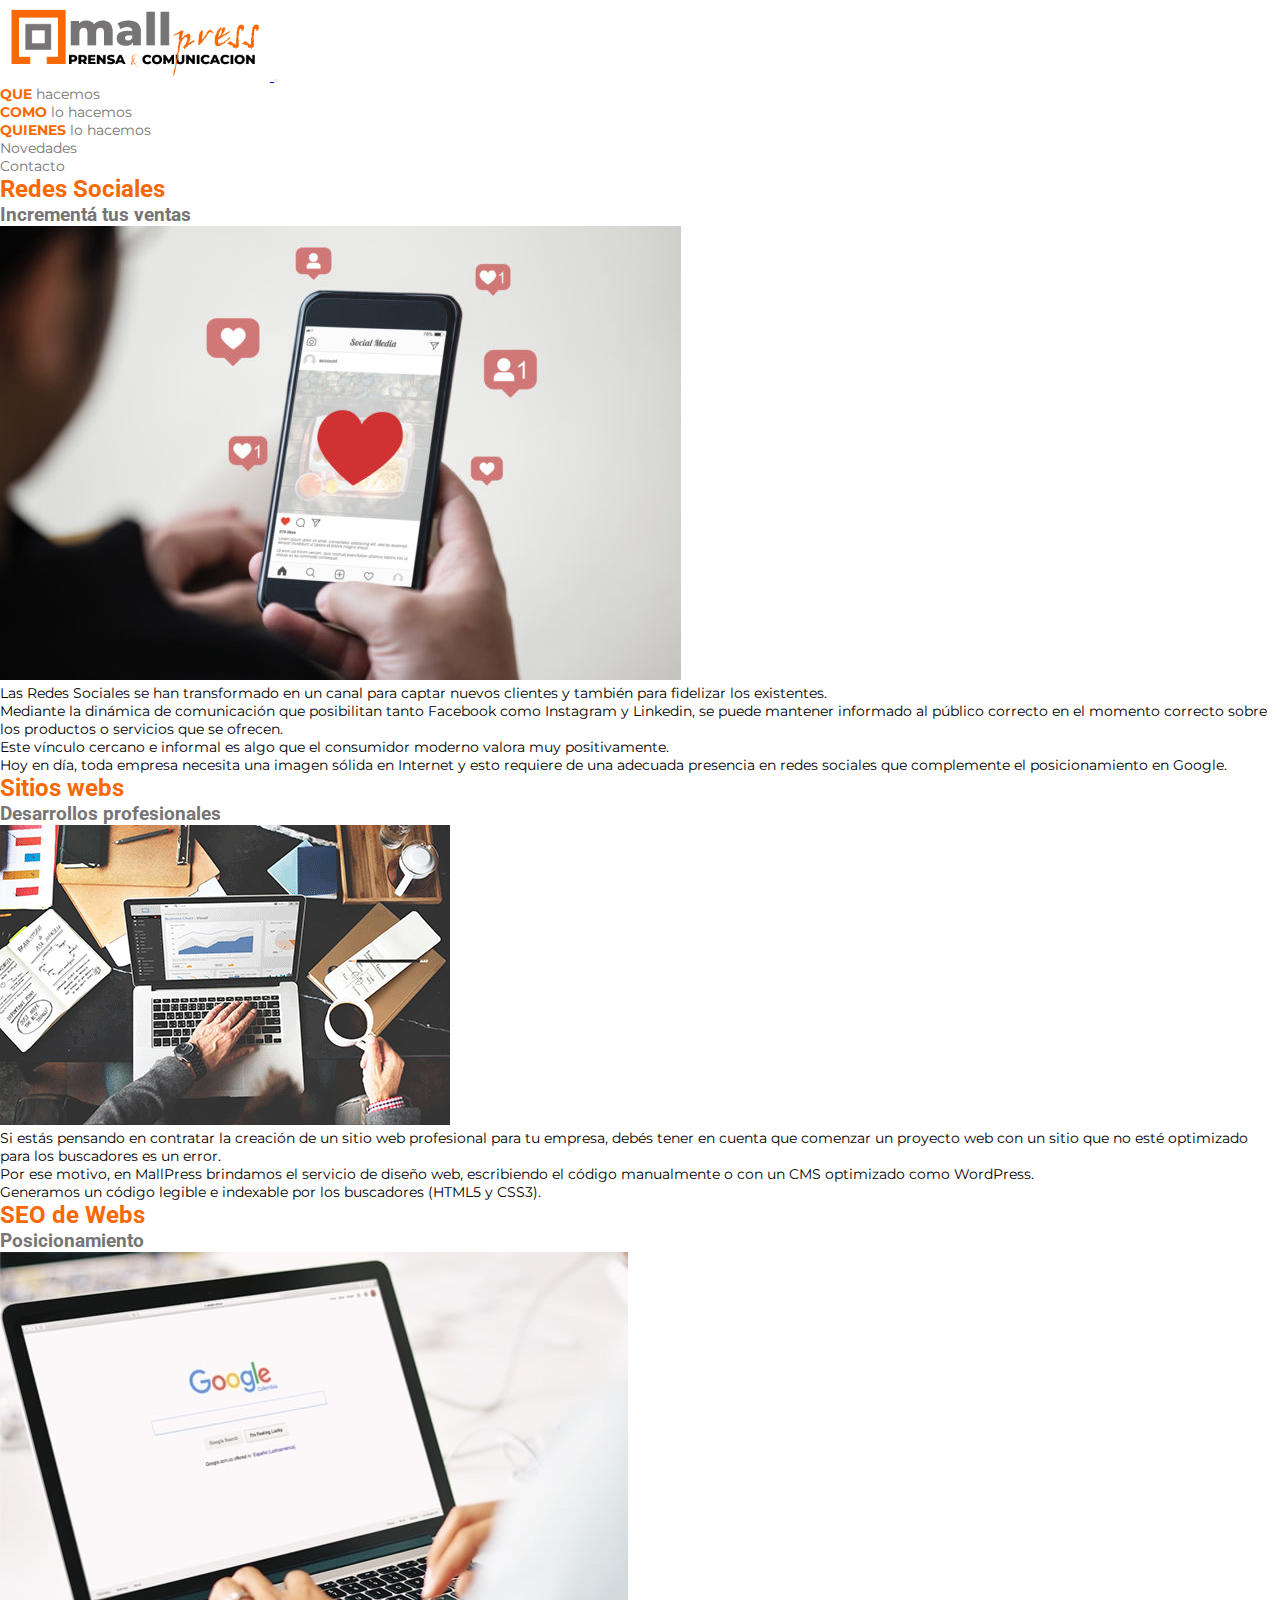
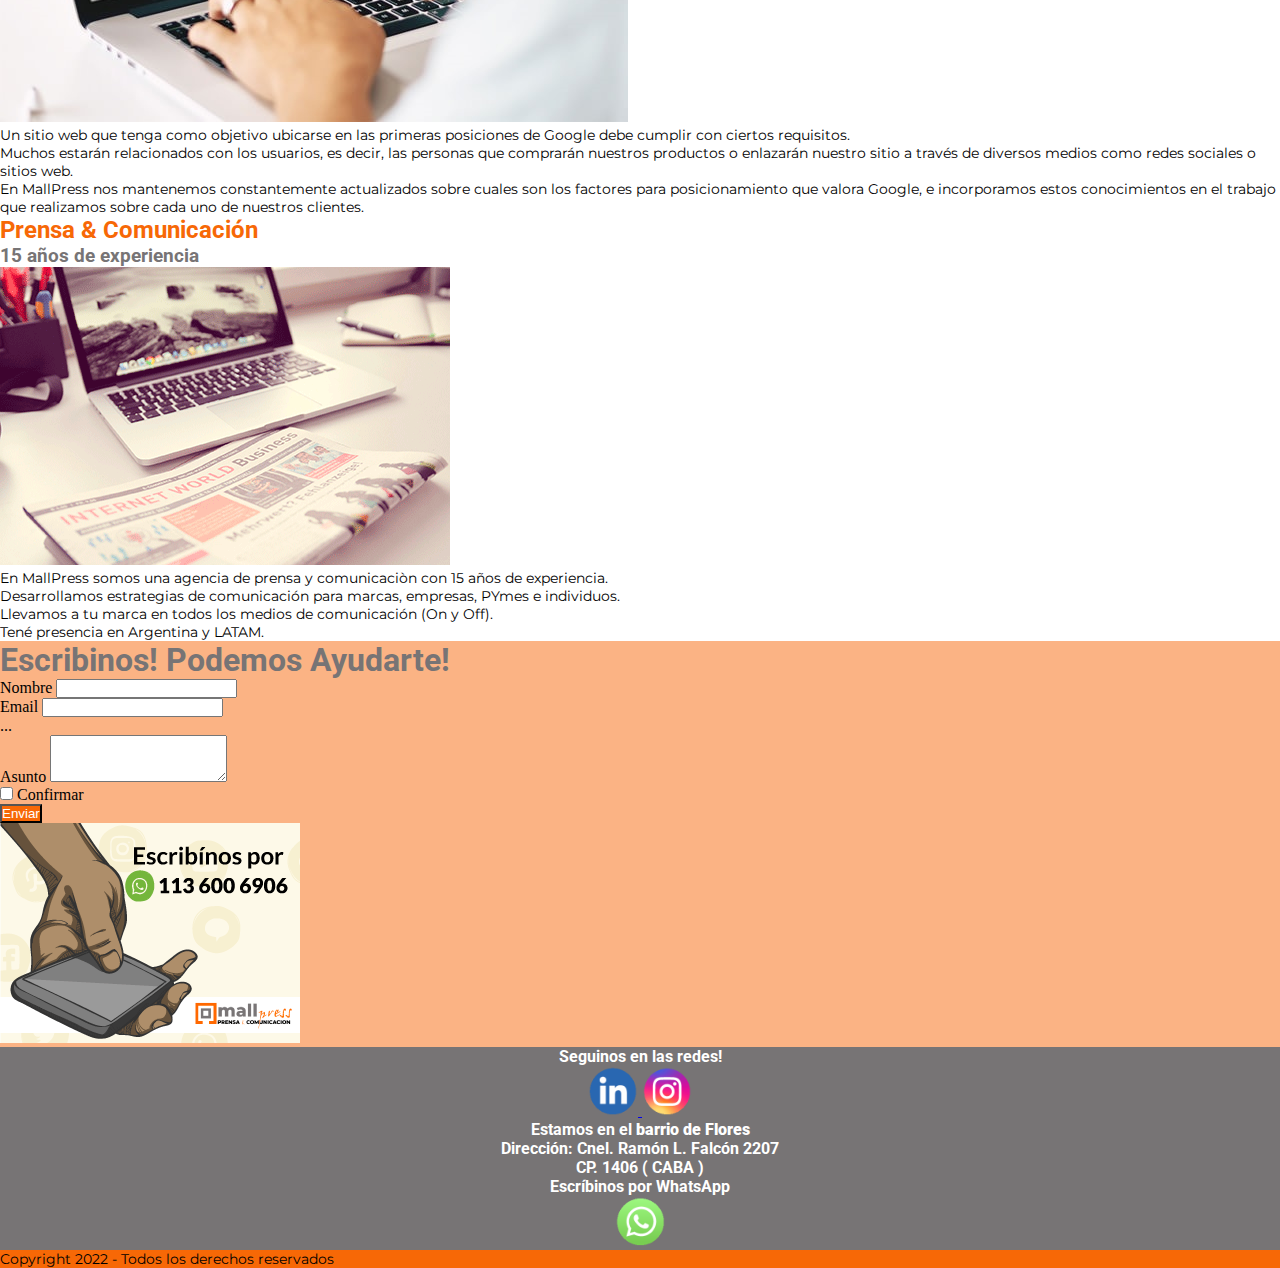
==== page/como.html @ 70190ce9 "Subida con Nota" ====
<!doctype html>
<html lang="en">
  <head>
    <!-- Required meta tags -->
    <meta charset="utf-8">
    <meta name="viewport" content="width=device-width, initial-scale=1">

    <!-- Bootstrap CSS -->
    <link href="https://cdn.jsdelivr.net/npm/bootstrap@5.0.2/dist/css/bootstrap.min.css" rel="stylesheet" integrity="sha384-EVSTQN3/azprG1Anm3QDgpJLIm9Nao0Yz1ztcQTwFspd3yD65VohhpuuCOmLASjC" crossorigin="anonymous">
    <link rel="stylesheet" href="../estilos/stlyes.css">
    <title>MallPress - Prensa & Comunicacion</title>
    <link rel="icon" type="image" href="../img/iso33.png"/>
  </head>
  <body>
    
<!-- INICIO NAV BAR -->

<nav class="navbar navbar-expand-lg navbar-light text-end sticky-top" id="navbar">
    <div class="container-fluid">
      <a class="navbar-brand" href="../index.html">
        <img src="../img/mallPress.png" alt="">
      </a>
      <button class="navbar-toggler" type="button" data-bs-toggle="collapse" data-bs-target="#navbarSupportedContent" aria-controls="navbarSupportedContent" aria-expanded="false" aria-label="Toggle navigation">
        <span class="navbar-toggler-icon"></span>
      </button>
      <div class="collapse navbar-collapse" id="navbarSupportedContent">
        <ul class="navbar-nav ms-auto mb-2 mb-lg-0">
          <li class="nav-item">
            <a class="nav-link active" aria-current="page" href="../index.html#que"><strong>QUE</strong> hacemos</a>
          </li>
          <li class="nav-item">
            <a class="nav-link" href="como.html"><strong> COMO </strong>lo hacemos</a>
          </li>
          <li class="nav-item">
            <a class="nav-link" href="quienes.html"><strong> QUIENES </strong> lo hacemos</a>
          </li>
          <li class="nav-item">
            <a class="nav-link" href="novedades.html">Novedades</a>
          </li>
          <li class="nav-item">
            <a class="nav-link" href="contacto.html">Contacto</a>
          </li>
        
        </ul>
      </div>
    </div>
  </nav>

  <!-- FINAL NAV VAR -->

    <section class="container-fluid row py-3">
        <div class="col-sm-12 col-md-6 col-lg-6">
<h3> Redes Sociales</h3>
<h4> Incrementá tus ventas </h4>
<img src="../img/redessociales.jpeg" alt="Redes Sociales" class="w-100 img-thumbnail">
<p>
    Las Redes Sociales se han transformado en un canal para captar nuevos clientes y también para fidelizar los existentes.
</p>
<p>
    Mediante la dinámica de comunicación que posibilitan tanto Facebook como Instagram y Linkedin, se puede mantener informado al público correcto en el momento correcto sobre los productos o servicios que se ofrecen. 
</p>

<p>
    Este vínculo cercano e informal es algo que el consumidor moderno valora muy positivamente. 
</p>

<p>
    Hoy en día, toda empresa necesita una imagen sólida en Internet y esto requiere de una adecuada presencia en redes sociales que complemente el posicionamiento en Google. 
</p>
        </div>

        <div class="col-sm-12 col-md-6 col-lg-6">
            <h3> Sitios webs</h3>
            <h4> Desarrollos profesionales </h4>
            <img src="../img/marketingdigital.png" alt="Sitios Webs" class="w-100 img-thumbnail">
            <p>
                Si estás pensando en contratar la creación de un sitio web profesional para tu empresa, debés tener en cuenta que comenzar un proyecto web con un sitio que no esté optimizado para los buscadores es un error.            </p>
            <p>
                Por ese motivo, en MallPress brindamos el servicio de diseño web, escribiendo el código manualmente o con un CMS optimizado como WordPress.            </p>
            
            <p>
                Generamos un código legible e indexable por los buscadores (HTML5 y CSS3).             </p>
            
        
                    </div>


                    <div class="col-sm-12 col-md-6 col-lg-6">
                        <h3> SEO de Webs</h3>
                        <h4> Posicionamiento  </h4>
                        <img src="../img/googleSEO.jpeg" alt="Posicionamiento en buscadores" class="w-100 img-thumbnail">
                        <p>
                            Un sitio web que tenga como objetivo ubicarse en las primeras posiciones de Google debe cumplir con ciertos requisitos.   
                        </p>
                        <p>
                            Muchos estarán relacionados con los usuarios, es decir, las personas que comprarán nuestros productos o enlazarán nuestro sitio a través de diversos medios como redes sociales o sitios web.                          </p>
                        
                        <p>
                            En MallPress nos mantenemos constantemente actualizados sobre cuales son los factores para posicionamiento que valora Google, e incorporamos estos conocimientos en el trabajo que realizamos sobre cada uno de nuestros clientes.                       
                     </p>
                     </div>


                     <div class="col-sm-12 col-md-6 col-lg-6">
                        <h3> Prensa & Comunicación</h3>
                        <h4> 15 años de experiencia </h4>
                        <img src="../img/Compu.png" alt="Posicionamiento en buscadores" class="w-100 img-thumbnail">
                        <p>
                            En MallPress somos una agencia de prensa y comunicaciòn con 15 años de experiencia.                         </p>
                        <p>
                            Desarrollamos estrategias de comunicación para marcas, empresas, PYmes e individuos.                          
                        </p>
                        <p>
                            Llevamos a tu marca en todos los medios de comunicación (On y Off).                      
                        </p>
                        <p>
                            Tené presencia en Argentina y LATAM.                        
                     </p>
                     </div>
    
    
</section>


<!-- INICIO ASIDE -->

<section class="py-3">
    <div class="container-fluid ">
        <div class="row bg-orangetransparencia py-4">
            <article class="col-sm-12 col-md-6 col-lg-6">
                <form>
                    <H2>Escribinos! Podemos Ayudarte!</H2>

                    <div class="mb-3">
                        <label for="exampleInputPassword1" class="form-label">Nombre</label>
                        <input type="text" class="form-control" id="Text-nombre">
                      </div>

                    <div class="mb-3">
                        
                      <label for="exampleInputEmail1" class="form-label">Email </label>
                      <input type="email" class="form-control" id="exampleInputEmail1" aria-describedby="emailHelp">
                      <div id="emailHelp" class="form-text">...</div>
                    </div>

                    <div class="mb-3">
                      <label for="exampleFormControlTextarea1" class="form-label">Asunto</label>
                      <textarea class="form-control" id="exampleFormControlTextarea1" rows="3"></textarea>
                    </div>
                    
                    <div class="mb-3 form-check">
                      <input type="checkbox" class="form-check-input" id="exampleCheck1">
                      <label class="form-check-label" for="exampleCheck1">Confirmar</label>
                    </div>
                    <button type="submit" class="btn button w-100">Enviar</button>
                  </form>
            </article>

            <article class="col-sm-12 col-md-6 col-lg-6">
            <img src="../img/ConWh.png" alt="Escribinos por WhatsApp" class="w-100 img-thumbnail">
        </article>
        </div>
    </div>
</section>

  <!-- INICIO FOOTER -->
<footer>
    <section>
        <div class="container-fluid bg-gris">
            <div class="row">
                <section class="col-sm-12 col-md-4 col-lg-4">
                    <center><h5> Seguinos en las redes!</h5>
                
                    <a href="https://www.linkedin.com/"> <img src="../img/Linkedin.png" class="img__redes w-10"> </a>
            
                    <a href="https://www.instagram.com/"> <img src="../img/Instagram.png" class="img__redes w-10"> </a>
                </center>
                </section>

                <section class="col-sm-12 col-md-4 col-lg-4">
                    <center>  <h5> Estamos en el <strong> barrio de Flores</strong></h5>
                        
                        <h5> <srong> Dirección:</srong> Cnel. Ramón L. Falcón 2207</h5>
                        <h5>CP. 1406  ( CABA ) </h5></center>
                </section>

                <section class="col-sm-12 col-md-4 col-lg-4">
                    <center><h5> Escríbinos por WhatsApp </h5>
                    <a href="https://walink.co/9257f2"> <img src="../img/WhatsaApp.png" class="w-10"> </a></center>
                 
                </section>
            </div>
        </div>
    </section>
</footer>

<div class="container-fluid bg-orange">
    <p class="text-center"> Copyright 2022 - Todos los derechos reservados</p>
</div>


    <!-- Option 1: Bootstrap Bundle with Popper -->
    <script src="https://cdn.jsdelivr.net/npm/bootstrap@5.0.2/dist/js/bootstrap.bundle.min.js" integrity="sha384-MrcW6ZMFYlzcLA8Nl+NtUVF0sA7MsXsP1UyJoMp4YLEuNSfAP+JcXn/tWtIaxVXM" crossorigin="anonymous"></script>

  </body>
</html>
---- estilos/stlyes.css ----
@import url('https://fonts.googleapis.com/css2?family=Montserrat:wght@400;600&family=Roboto+Condensed:wght@700&family=Roboto:wght@400;500&display=swap');

*{
    margin: 0;
    padding: 0;
    
    ;}

html {font: 62,5%;}

h1 {
    font-family: 'Roboto', sans-serif;
    font-size: 4rem;
    color: #f76806;
}


h2{
    font-family: 'Roboto', sans-serif;
    font-size: 2rem;
    color: #777475;
}

h3{
    font-family: 'Roboto', sans-serif;
    font-size: 1.5rem;
    color: #f76806;
}

h4{
    font-family: 'Roboto', sans-serif;
    font-size: 1.2rem;
    color: #777475;
}

h5{
    font-family: 'Roboto', sans-serif;
    font-size: 1rem;
    color: white;
}

p{
    font-family: 'Montserrat', sans-serif;
    font-size: 0.9rem;
    color: black;
}

nav{
    font-family: 'Montserrat', sans-serif;
    font-size: .9rem;
    background-color:rgba(255, 255, 255, 0.8);
}

nav ul li {
    list-style: none;

}
nav ul li a {
    text-decoration: none;
    color: #777475;

}

nav ul li a strong {
    text-decoration: none;
    color: #f76806;

}

nav ul li strong:hover{
    color: rgb(0, 0, 0);
    font-weight: 700;
}

#navbar img{
        width: 30vh;
}

.w-10{
    width: 50px;
}


.button{
	background:#f76806;
    color:white;
    cursor: pointer;

}

.button:hover{
	background:#777475 ;
	color: white;
	cursor: pointer;
}


.bg-orange{
    background-color: #f76806;
}

.bg-black{
    background-color: black;
}

.bg-gris{
    background-color: #777475;
}


.bg-orangetransparencia{
    background-color:#f766067e;
}
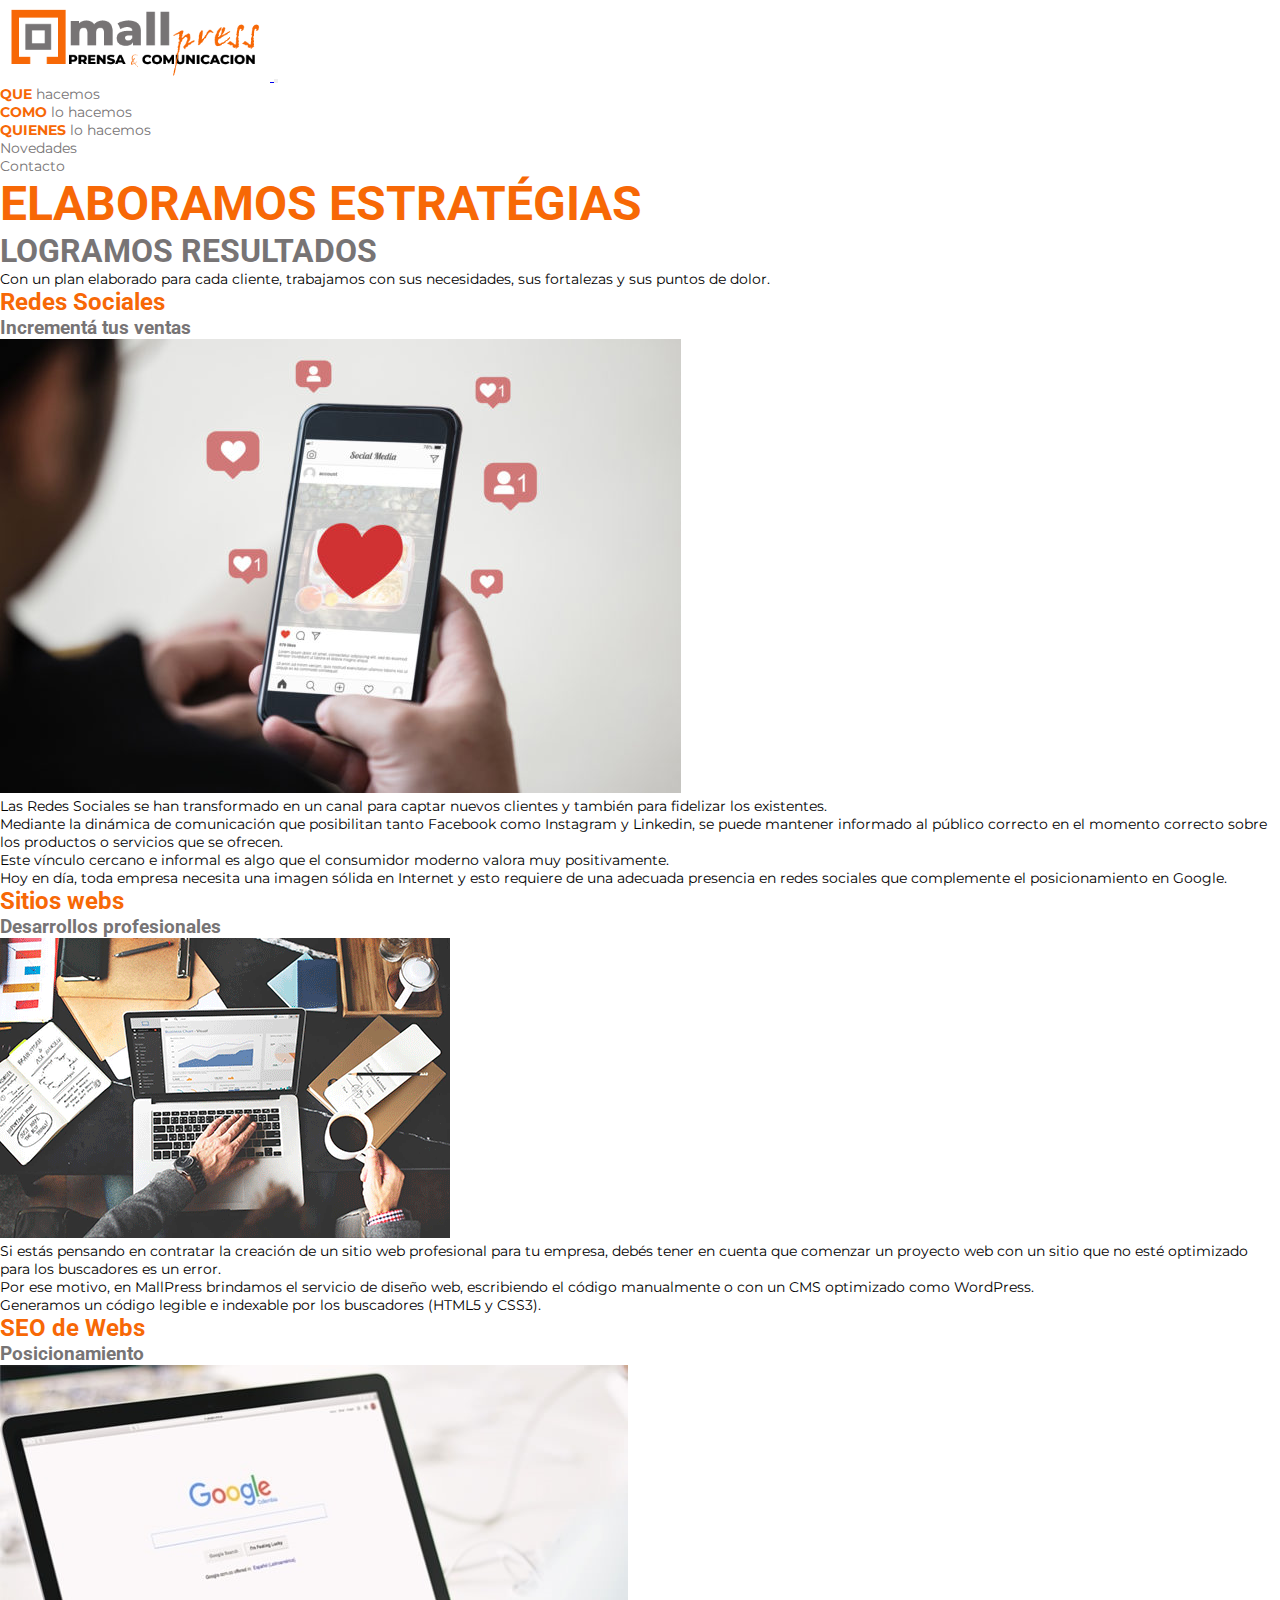
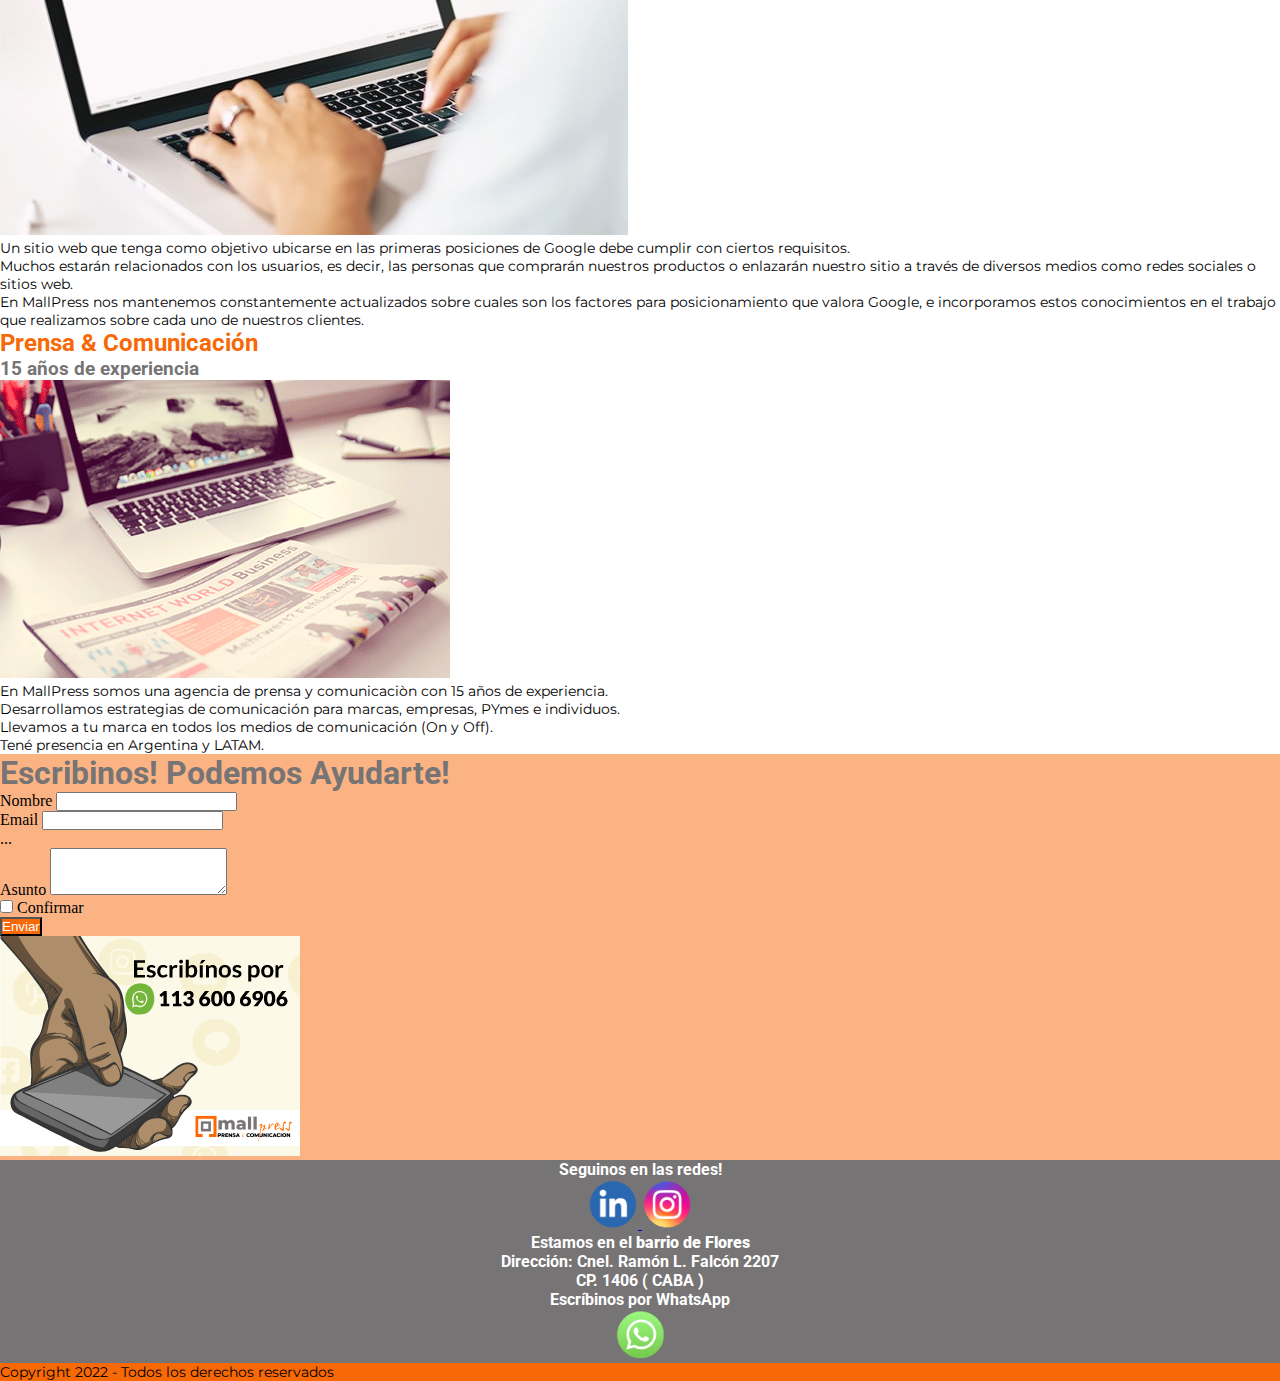
==== commit 894471fa: "Full Web" ====
--- a/page/como.html
+++ b/page/como.html
@@ -47,7 +47,20 @@
   </nav>
 
   <!-- FINAL NAV VAR -->
-
+<section class="container-fluid py-3 ">
+    <h1 class="text-center">
+        ELABORAMOS ESTRATÉGIAS 
+    </h1>
+
+    <h2 class="text-center">
+        LOGRAMOS RESULTADOS
+    </h2>
+
+    <p class="text-center">
+        Con un plan elaborado para cada cliente, trabajamos con sus necesidades, sus fortalezas y sus puntos de dolor.
+    </p>
+
+</section>
     <section class="container-fluid row py-3">
         <div class="col-sm-12 col-md-6 col-lg-6">
 <h3> Redes Sociales</h3>
@@ -157,7 +170,9 @@
             </article>
 
             <article class="col-sm-12 col-md-6 col-lg-6">
+                <a href="https://walink.co/9257f2">
             <img src="../img/ConWh.png" alt="Escribinos por WhatsApp" class="w-100 img-thumbnail">
+        </a>
         </article>
         </div>
     </div>
--- a/estilos/stlyes.css
+++ b/estilos/stlyes.css
@@ -10,7 +10,7 @@
 
 h1 {
     font-family: 'Roboto', sans-serif;
-    font-size: 4rem;
+    font-size: 3rem;
     color: #f76806;
 }
 
